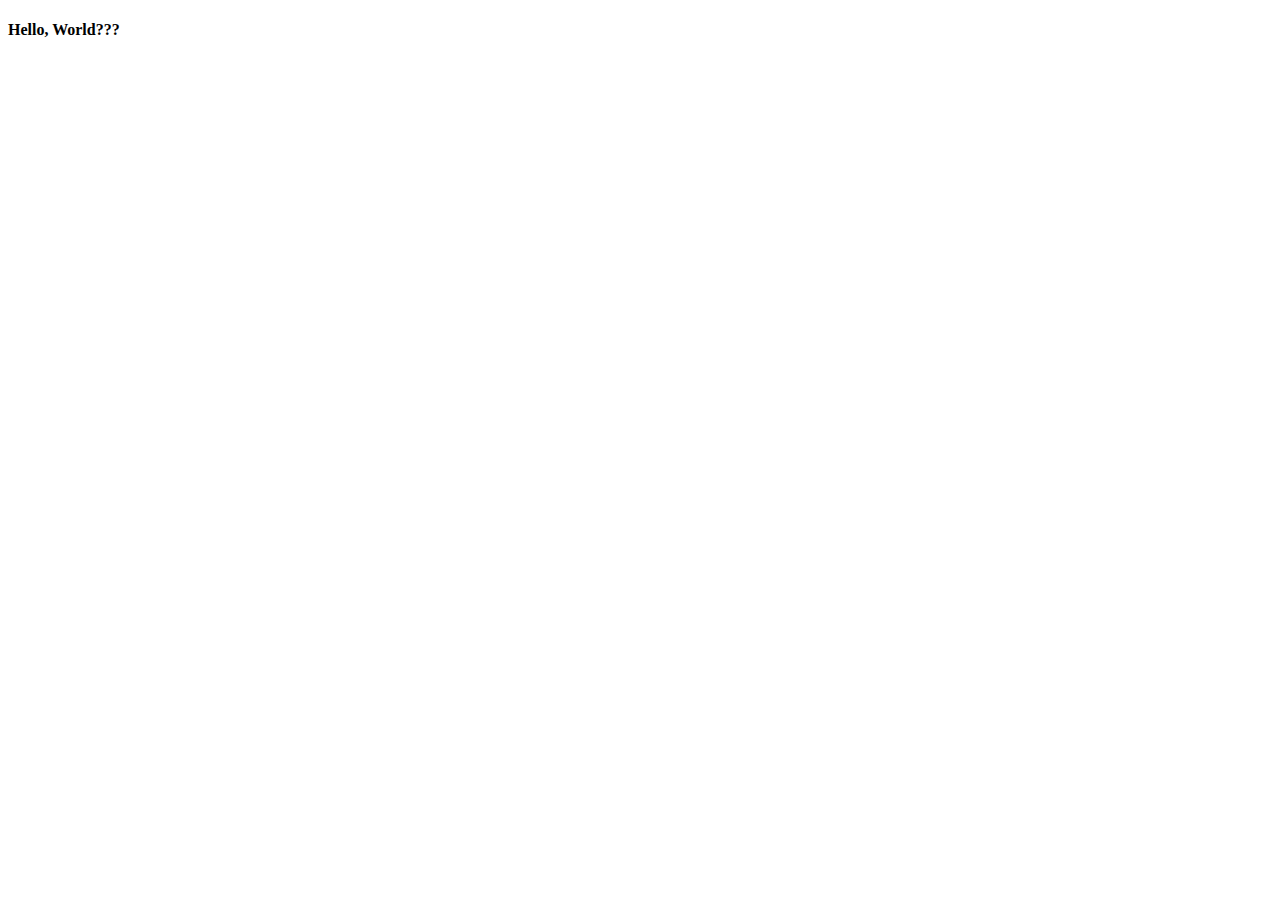
==== app/index.html @ 0a1f3e04 "initial commit" ====
<!DOCTYPE html>
<html>
<head lang="en">
    <meta charset="UTF-8">
    <title>Bloc Base Project</title>
    <link rel="stylesheet" href="/styles/main.css">
</head>
<body>
    <h4>Hello, World???</h4>
    <script src="/scripts/app.js"></script>
</body>
</html>
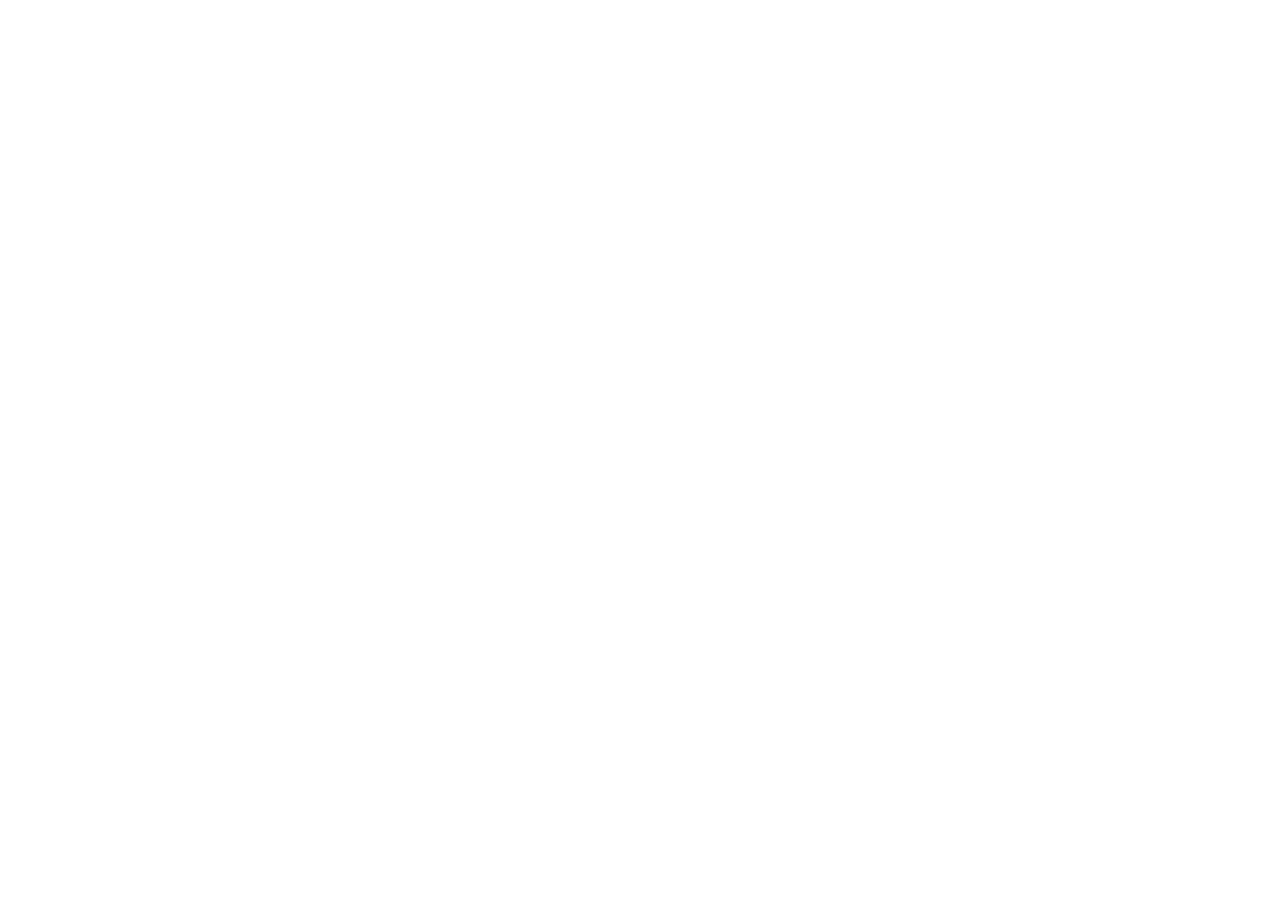
==== commit 64da2bc6: "added create rooms form" ====
--- a/app/index.html
+++ b/app/index.html
@@ -1,12 +1,38 @@
 <!DOCTYPE html>
-<html>
+<html ng-app='blocChat'>
 <head lang="en">
-    <meta charset="UTF-8">
-    <title>Bloc Base Project</title>
-    <link rel="stylesheet" href="/styles/main.css">
+  <meta charset="UTF-8">
+  <title>Bloc Base Project</title>
+  <link rel="stylesheet" href="https://maxcdn.bootstrapcdn.com/bootstrap/3.3.7/css/bootstrap.min.css" integrity="sha384-BVYiiSIFeK1dGmJRAkycuHAHRg32OmUcww7on3RYdg4Va+PmSTsz/K68vbdEjh4u" crossorigin="anonymous">
+
+  <link rel="stylesheet" href="/styles/main.css">
 </head>
 <body>
-    <h4>Hello, World???</h4>
-    <script src="/scripts/app.js"></script>
+  <ui-view></ui-view>
+  <!-- Angular -->
+  <script src="https://ajax.googleapis.com/ajax/libs/angularjs/1.6.4/angular.min.js"></script>
+  <!-- AngularUI Router -->
+  <script src="https://cdnjs.cloudflare.com/ajax/libs/angular-ui-router/0.4.2/angular-ui-router.min.js"></script>
+  <!-- FireBase -->
+  <script src="https://www.gstatic.com/firebasejs/3.9.0/firebase.js"></script>
+  <!-- AngularFire -->
+  <script src="https://cdn.firebase.com/libs/angularfire/2.3.0/angularfire.min.js"></script>
+  <!-- Initialize Firebase -->
+  <script>
+  var config = {
+    apiKey: "AIzaSyAVeRa7V2BZ01x4fn0DDZ_bp9qNNEUPyU4",
+    authDomain: "bloc-chat-6a3d1.firebaseapp.com",
+    databaseURL: "https://bloc-chat-6a3d1.firebaseio.com",
+    projectId: "bloc-chat-6a3d1",
+    storageBucket: "bloc-chat-6a3d1.appspot.com",
+    messagingSenderId: "952248309363"
+  };
+  firebase.initializeApp(config);
+  </script>
+  <script src="https://code.jquery.com/jquery-2.1.3.min.js"></script>
+  <script src="https://maxcdn.bootstrapcdn.com/bootstrap/3.3.7/js/bootstrap.min.js" integrity="sha384-Tc5IQib027qvyjSMfHjOMaLkfuWVxZxUPnCJA7l2mCWNIpG9mGCD8wGNIcPD7Txa" crossorigin="anonymous"></script>
+  <script src="/scripts/app.js"></script>
+  <script src="/scripts/controllers/HomeCtrl.js"></script>
+  <script src="/scripts/services/Room.js"></script>
 </body>
 </html>
